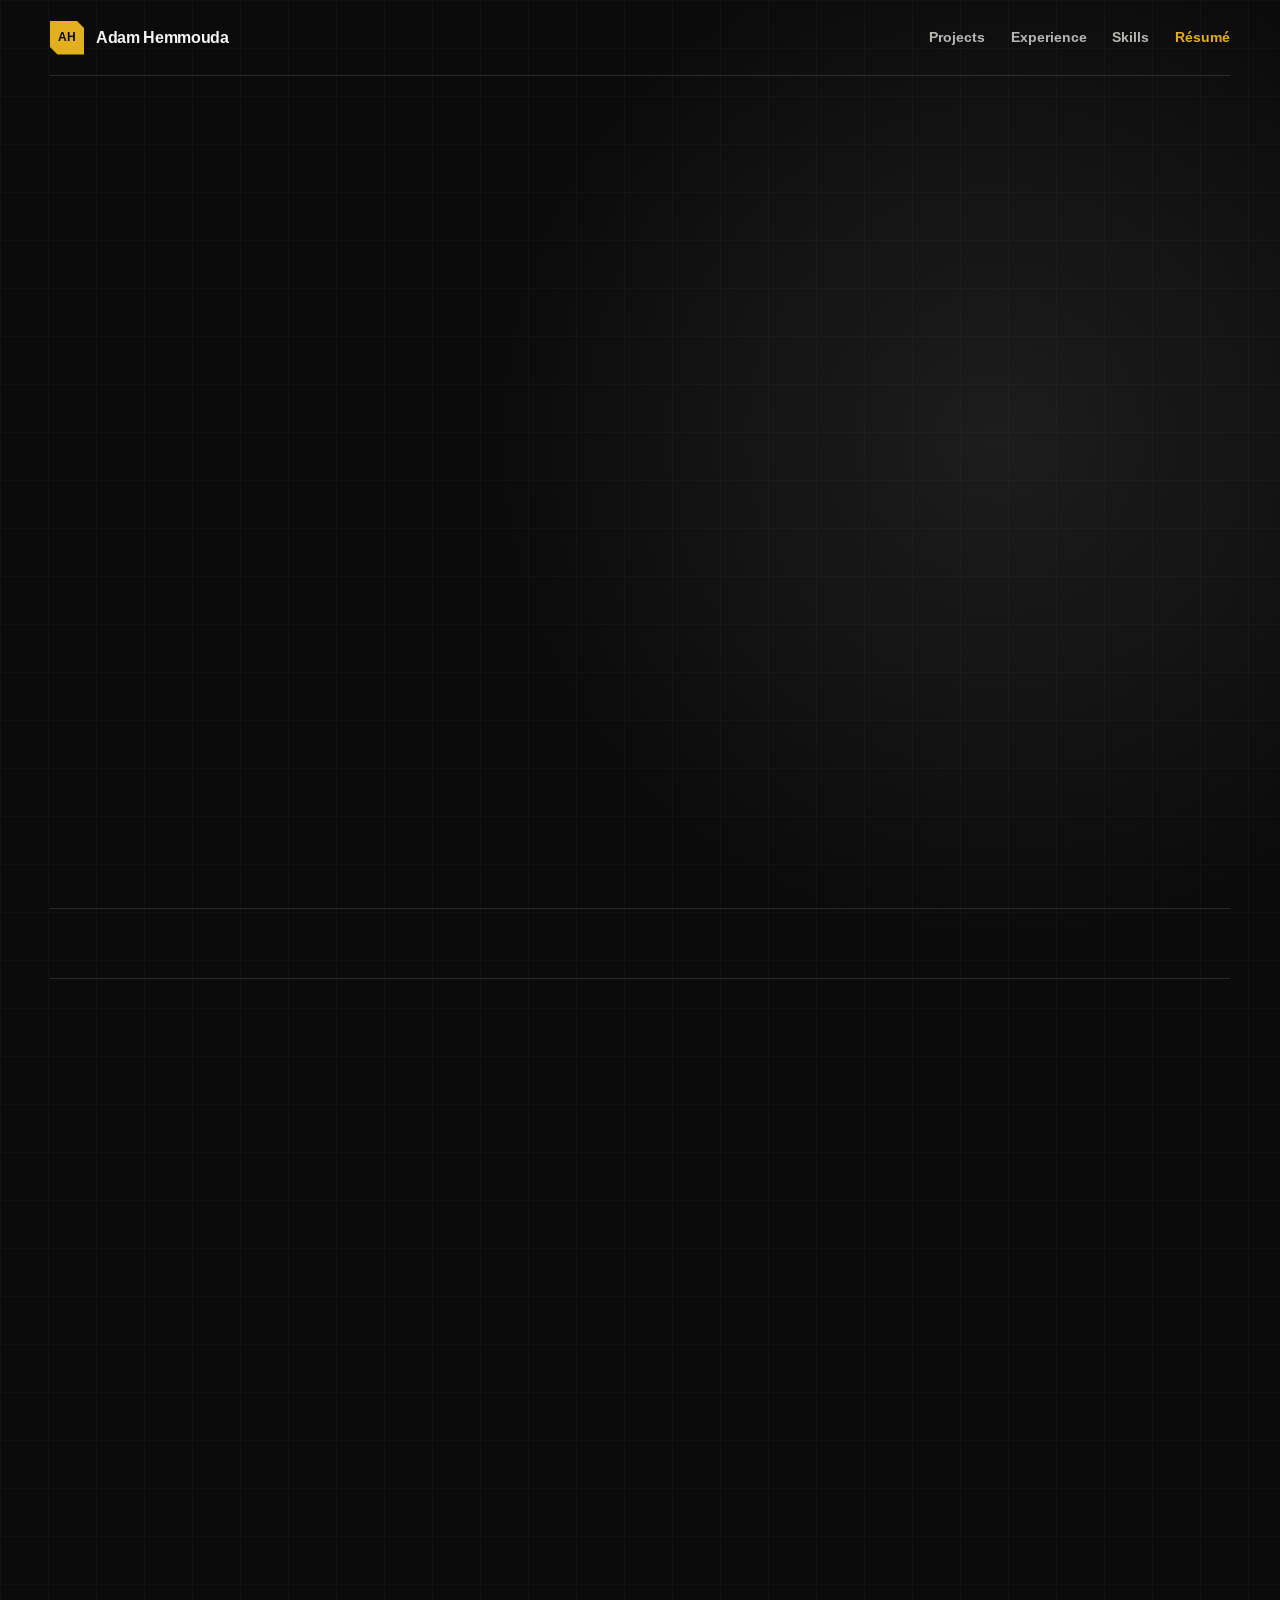
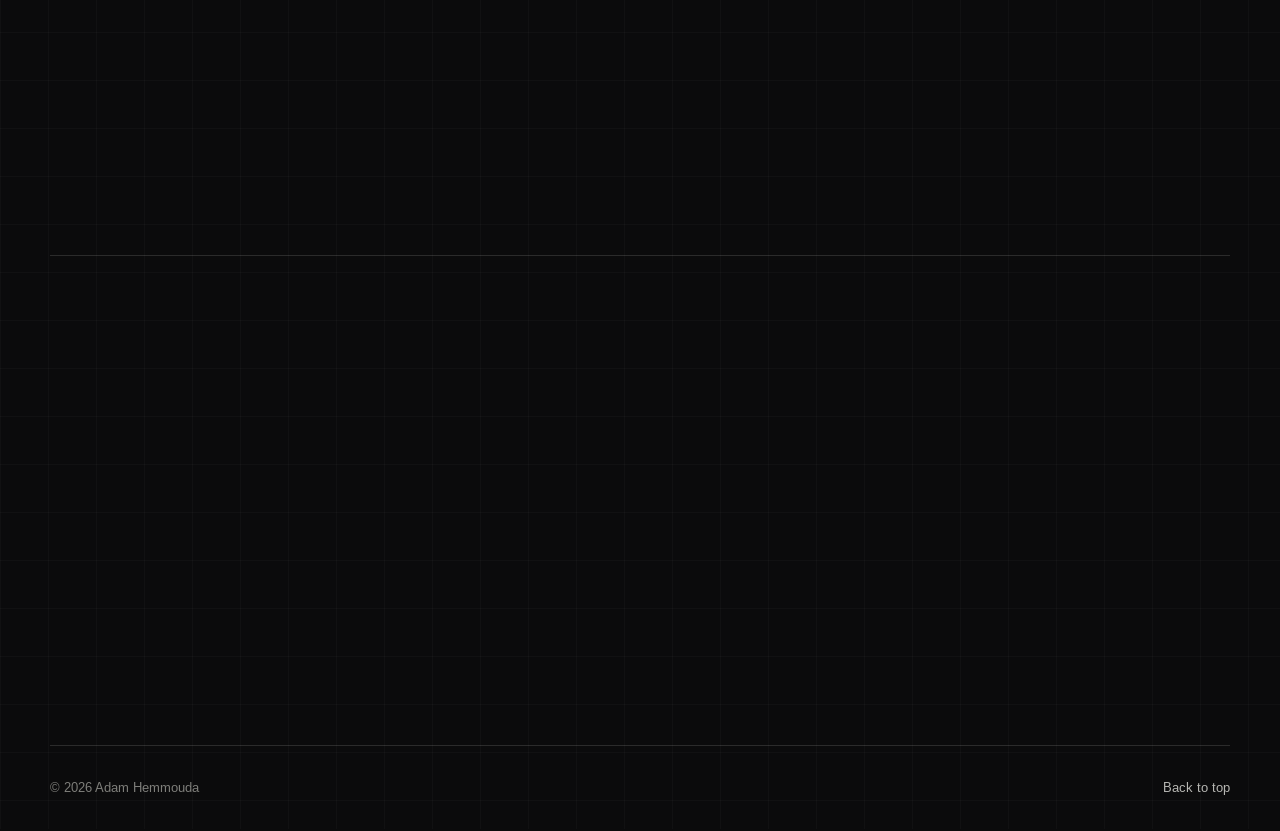
==== index.html @ d77b649f "Build engineering portfolio site" ====
<!doctype html>
<html lang="en">
  <head>
    <meta charset="utf-8" />
    <meta name="viewport" content="width=device-width, initial-scale=1" />
    <meta name="theme-color" content="#19191b" />
    <meta name="description" content="Adam Hemmouda is a computer engineer and Army Signal Corps officer focused on embedded systems, FPGA design, manufacturing, and technical leadership." />
    <meta name="referrer" content="strict-origin-when-cross-origin" />
    <meta name="color-scheme" content="dark" />
    <meta name="apple-mobile-web-app-capable" content="yes" />
    <meta name="apple-mobile-web-app-status-bar-style" content="black-translucent" />
    <meta name="apple-mobile-web-app-title" content="Adam H." />
    <meta http-equiv="Content-Security-Policy" content="default-src 'self'; base-uri 'self'; object-src 'none'; script-src 'self'; style-src 'self'; img-src 'self' data:; font-src 'self'; connect-src 'self'; form-action 'self'; upgrade-insecure-requests" />
    <link rel="canonical" href="https://adamhemmouda.com/" />
    <link rel="icon" type="image/svg+xml" href="/favicon.svg" />
    <link rel="apple-touch-icon" href="/favicon.svg" />
    <link rel="manifest" href="/manifest.webmanifest" />
    <title>Adam Hemmouda | Computer Engineer &amp; Technical Leader</title>
    <link rel="stylesheet" href="/styles.css" />
  </head>
  <body>
    <a class="skip-link" href="#main">Skip to content</a>
    <header class="site-header">
      <a class="wordmark" href="/" aria-label="Adam Hemmouda home">
        <span class="wordmark-mark" aria-hidden="true">AH</span>
        <span>Adam Hemmouda</span>
      </a>
      <button class="menu-toggle" type="button" aria-expanded="false" aria-controls="primary-nav">
        <span>Menu</span><span class="menu-lines" aria-hidden="true"></span>
      </button>
      <nav id="primary-nav" aria-label="Primary navigation">
        <a href="/projects/">Projects</a>
        <a href="/experience/">Experience</a>
        <a href="/skills/">Skills</a>
        <a class="nav-resume" href="/output/pdf/Adam_Hemmouda_Resume_Public.pdf" download>Résumé</a>
      </nav>
    </header>

    <main id="main">
      <section class="hero" id="top">
        <div class="hero-copy">
          <p class="eyebrow">Computer engineering · Technical leadership</p>
          <h1>Engineering systems for consequential missions.</h1>
          <p class="hero-summary">
            I’m Adam Hemmouda, a computer engineer and U.S. Army Signal Corps officer. I work across embedded systems, FPGA design, networking, and manufacturing—then bring people and documentation together to make the system perform.
          </p>
          <div class="hero-actions">
            <a class="button button-primary" href="/projects/">View projects</a>
            <a class="button button-secondary" href="/output/pdf/Adam_Hemmouda_Resume_Public.pdf" download>Download résumé</a>
          </div>
        </div>

        <aside class="mission-board" aria-label="Engineering focus">
          <div class="board-header">
            <span>MISSION PROFILE</span>
            <span class="status">READY</span>
          </div>
          <dl>
            <div><dt>Domain</dt><dd>Defense &amp; aerospace</dd></div>
            <div><dt>Systems</dt><dd>Embedded · FPGA · Networked</dd></div>
            <div><dt>Approach</dt><dd>Design · Integrate · Lead</dd></div>
          </dl>
          <div class="signal-grid" aria-hidden="true">
            <span></span><span></span><span></span><span></span>
          </div>
        </aside>
      </section>

      <section class="proof-strip" aria-label="Selected outcomes">
        <div><strong>170+</strong><span>person training operation led</span></div>
        <div><strong>127</strong><span>page technical manual authored</span></div>
        <div><strong>3D</strong><span>FPGA stereo-vision tracking</span></div>
      </section>

      <section class="section-shell portal-section" aria-labelledby="explore-title">
        <header class="section-heading">
          <div>
            <p class="section-index">EXPLORE / 01</p>
            <h2 id="explore-title">A portfolio organized by mission.</h2>
          </div>
          <p>Each area has its own focused page, with the same technical visual system across desktop, iOS, and Android.</p>
        </header>
        <div class="portal-grid">
          <a class="portal-card" href="/projects/">
            <span class="portal-number">01</span>
            <h3>Projects</h3>
            <p>FPGA vision, engineering applications, manufacturing systems, and technical implementation.</p>
            <strong>Open projects</strong>
          </a>
          <a class="portal-card" href="/experience/">
            <span class="portal-number">02</span>
            <h3>Experience</h3>
            <p>Military leadership, electronics manufacturing, process improvement, and technical communication.</p>
            <strong>Open experience</strong>
          </a>
          <a class="portal-card" href="/skills/">
            <span class="portal-number">03</span>
            <h3>Skills</h3>
            <p>Embedded systems, digital design, electronics, software, networking, and engineering tools.</p>
            <strong>Open skills</strong>
          </a>
        </div>
      </section>

      <section class="contact-section" id="contact">
        <div>
          <p class="section-index">CONTACT / 02</p>
          <h2>Let’s build systems that hold up under pressure.</h2>
        </div>
        <div class="contact-actions">
          <a class="button button-primary" href="mailto:ah1469@rit.edu">Email Adam</a>
          <a class="button button-secondary" href="https://www.linkedin.com/in/ah1469/" rel="me noreferrer">LinkedIn</a>
          <a class="button button-secondary" href="https://github.com/ah1469" rel="me noreferrer">GitHub</a>
        </div>
      </section>
    </main>

    <footer class="site-footer">
      <p>© <span id="year">2026</span> Adam Hemmouda</p>
      <button id="install-app" type="button" hidden>Install portfolio</button>
      <p id="install-note" class="install-note" role="status" aria-live="polite"></p>
      <a href="#top">Back to top</a>
    </footer>
    <script src="/app.js" defer></script>
  </body>
</html>
---- styles.css ----
@font-face {
  font-family: "Liberation Sans";
  src: url("assets/fonts/LiberationSans-Regular.ttf") format("truetype");
  font-style: normal;
  font-weight: 400;
  font-display: swap;
}

@font-face {
  font-family: "Liberation Sans";
  src: url("assets/fonts/LiberationSans-Italic.ttf") format("truetype");
  font-style: italic;
  font-weight: 400;
  font-display: swap;
}

@font-face {
  font-family: "Liberation Sans";
  src: url("assets/fonts/LiberationSans-Bold.ttf") format("truetype");
  font-style: normal;
  font-weight: 700;
  font-display: swap;
}

@font-face {
  font-family: "Liberation Sans";
  src: url("assets/fonts/LiberationSans-BoldItalic.ttf") format("truetype");
  font-style: italic;
  font-weight: 700;
  font-display: swap;
}

:root {
  --ink: #f4f4f2;
  --muted: #b7b7b3;
  --dim: #7e7e7a;
  --navy-950: #0b0b0c;
  --navy-900: #111113;
  --navy-850: #19191b;
  --navy-800: #242427;
  --line: rgba(255, 255, 255, 0.13);
  --line-strong: rgba(255, 255, 255, 0.28);
  --amber: #e2af1d;
  --amber-bright: #f0c33d;
  --silver: #d5d5d0;
  --max-width: 1180px;
}

* { box-sizing: border-box; }

html {
  scroll-behavior: smooth;
  background: var(--navy-950);
}

body {
  margin: 0;
  color: var(--ink);
  background:
    linear-gradient(rgba(255,255,255,.025) 1px, transparent 1px),
    linear-gradient(90deg, rgba(255,255,255,.025) 1px, transparent 1px),
    radial-gradient(circle at 78% 18%, rgba(255, 255, 255, .075), transparent 32rem),
    var(--navy-950);
  background-size: 48px 48px, 48px 48px, auto, auto;
  font-family: "Liberation Sans", Arial, sans-serif;
  font-size: 1rem;
  line-height: 1.6;
  min-height: 100vh;
}

a { color: inherit; }

.skip-link {
  position: fixed;
  left: 1rem;
  top: 1rem;
  padding: .7rem 1rem;
  color: var(--navy-950);
  background: var(--amber);
  transform: translateY(-180%);
  transition: transform .2s ease;
  z-index: 100;
}

.skip-link:focus { transform: translateY(0); }

.site-header {
  width: min(calc(100% - 3rem), var(--max-width));
  min-height: 76px;
  margin: 0 auto;
  display: flex;
  align-items: center;
  justify-content: space-between;
  gap: 2rem;
  border-bottom: 1px solid var(--line);
}

.wordmark {
  display: inline-flex;
  align-items: center;
  gap: .75rem;
  text-decoration: none;
  font-weight: 700;
  letter-spacing: -.02em;
}

.wordmark-mark {
  display: grid;
  place-items: center;
  width: 34px;
  height: 34px;
  color: var(--navy-950);
  background: var(--amber);
  clip-path: polygon(0 0, 78% 0, 100% 22%, 100% 100%, 22% 100%, 0 78%);
  font-size: .78rem;
  letter-spacing: -.04em;
}

nav { display: flex; align-items: center; gap: 1.6rem; }
nav a {
  color: var(--muted);
  text-decoration: none;
  font-size: .9rem;
  font-weight: 650;
}
nav a:hover, nav a:focus-visible { color: var(--ink); }
nav a.active {
  color: var(--ink);
  box-shadow: inset 0 -2px 0 var(--amber);
}
.nav-resume { color: var(--amber); }

.menu-toggle {
  display: none;
  color: var(--ink);
  background: transparent;
  border: 0;
  font: 700 .82rem/1 "SFMono-Regular", Consolas, monospace;
  text-transform: uppercase;
  letter-spacing: .08em;
}

.hero {
  width: min(calc(100% - 3rem), var(--max-width));
  min-height: 650px;
  margin: 0 auto;
  padding: clamp(4.5rem, 9vw, 8rem) 0 5rem;
  display: grid;
  grid-template-columns: minmax(0, 1.35fr) minmax(290px, .65fr);
  align-items: center;
  gap: clamp(3rem, 8vw, 7rem);
}

.page-hero {
  width: min(calc(100% - 3rem), var(--max-width));
  min-height: 500px;
  margin: 0 auto;
  padding: clamp(5rem, 12vw, 9rem) 0 5rem;
  display: flex;
  flex-direction: column;
  justify-content: center;
  border-bottom: 1px solid var(--line);
}

.page-hero h1 { max-width: 12ch; }
.page-hero .hero-summary { max-width: 66ch; }

.eyebrow, .section-index {
  margin: 0 0 1rem;
  color: var(--amber);
  font-family: "SFMono-Regular", Consolas, "Liberation Mono", monospace;
  font-size: .84rem;
  font-weight: 700;
  letter-spacing: .11em;
  text-transform: uppercase;
}

h1, h2 { margin: 0; line-height: 1.02; letter-spacing: -.055em; }
h1 { max-width: 13ch; font-size: clamp(3.1rem, 7vw, 6.7rem); }
h2 { max-width: 13ch; font-size: clamp(2.2rem, 5vw, 4.5rem); }

.hero-summary {
  max-width: 64ch;
  margin: 1.8rem 0 0;
  color: var(--muted);
  font-size: clamp(1.05rem, 1.8vw, 1.22rem);
}

.hero-actions { display: flex; flex-wrap: wrap; gap: .8rem; margin-top: 2rem; }
.button {
  display: inline-flex;
  align-items: center;
  justify-content: center;
  min-height: 48px;
  padding: .7rem 1.1rem;
  border: 1px solid var(--line-strong);
  text-decoration: none;
  font-size: .92rem;
  font-weight: 750;
}
.button-primary { color: var(--navy-950); background: var(--amber); border-color: var(--amber); }
.button-primary:hover { background: var(--amber-bright); }
.button-secondary:hover { border-color: var(--amber); color: var(--amber); }

.mission-board {
  position: relative;
  overflow: hidden;
  padding: 1.4rem;
  background: linear-gradient(145deg, rgba(37,37,40,.97), rgba(17,17,19,.98));
  border: 1px solid var(--line-strong);
  box-shadow: 16px 16px 0 rgba(0,0,0,.22);
}

.mission-board::before {
  content: "";
  position: absolute;
  inset: 0;
  background: linear-gradient(135deg, transparent 48%, rgba(245,194,66,.09) 48.2%, transparent 48.6%);
  pointer-events: none;
}

.board-header {
  display: flex;
  justify-content: space-between;
  padding-bottom: 1rem;
  border-bottom: 1px solid var(--line);
  color: var(--dim);
  font: 700 .76rem/1.2 "SFMono-Regular", Consolas, monospace;
  letter-spacing: .12em;
}
.status { color: var(--amber); }
.mission-board dl { margin: 1.3rem 0 1.8rem; }
.mission-board dl div { padding: .95rem 0; border-bottom: 1px solid var(--line); }
.mission-board dt { color: var(--dim); font: 700 .72rem/1.2 "SFMono-Regular", Consolas, monospace; text-transform: uppercase; letter-spacing: .1em; }
.mission-board dd { margin: .4rem 0 0; color: var(--ink); font-weight: 680; }

.signal-grid { display: grid; grid-template-columns: repeat(4, 1fr); gap: .55rem; }
.signal-grid span { height: 7px; background: #d8d8d4; opacity: .75; }
.signal-grid span:nth-child(2) { opacity: .32; }
.signal-grid span:nth-child(3) { background: var(--amber); }

.proof-strip {
  display: grid;
  grid-template-columns: repeat(3, 1fr);
  width: min(calc(100% - 3rem), var(--max-width));
  margin: 0 auto;
  border-top: 1px solid var(--line);
  border-bottom: 1px solid var(--line);
}
.proof-strip div { display: flex; align-items: baseline; gap: .9rem; padding: 1.3rem 1.5rem; border-right: 1px solid var(--line); }
.proof-strip div:last-child { border-right: 0; }
.proof-strip strong { color: var(--amber); font: 760 1.7rem/1 "SFMono-Regular", Consolas, monospace; }
.proof-strip span { color: var(--muted); font-size: .86rem; line-height: 1.35; }

.section-shell {
  width: min(calc(100% - 3rem), var(--max-width));
  margin: 0 auto;
  padding: clamp(5.5rem, 10vw, 8.5rem) 0;
  border-bottom: 1px solid var(--line);
}

.section-heading {
  display: grid;
  grid-template-columns: 1.2fr .8fr;
  align-items: end;
  gap: 3rem;
  margin-bottom: 3.5rem;
}
.section-heading > p { max-width: 52ch; margin: 0; color: var(--muted); }
.compact-heading { grid-template-columns: 1fr; }

h3 { margin: 0; font-size: clamp(1.25rem, 2.1vw, 1.65rem); line-height: 1.2; letter-spacing: -.025em; }

.project-title,
.timeline-title,
.capability-title {
  max-width: none;
  font-size: clamp(1.25rem, 2.1vw, 1.65rem);
  line-height: 1.2;
  letter-spacing: -.025em;
}

.portal-grid {
  display: grid;
  grid-template-columns: repeat(3, 1fr);
  border-top: 1px solid var(--line-strong);
  border-left: 1px solid var(--line-strong);
}

.portal-card {
  min-height: 330px;
  padding: 2rem;
  display: flex;
  flex-direction: column;
  color: var(--ink);
  background: rgba(20,20,22,.78);
  border-right: 1px solid var(--line-strong);
  border-bottom: 1px solid var(--line-strong);
  text-decoration: none;
  transition: background-color .25s ease, box-shadow .25s ease, transform .25s ease;
}

.portal-card:hover,
.portal-card:focus-visible {
  background: var(--navy-800);
  box-shadow: inset 0 4px 0 var(--amber);
  transform: translateY(-4px);
}

.portal-number {
  margin-bottom: auto;
  color: var(--amber);
  font: 700 .8rem/1 "SFMono-Regular", Consolas, monospace;
}

.portal-card p { color: var(--muted); }
.portal-card strong { margin-top: 2rem; color: var(--silver); font-size: .9rem; }

.project-card {
  display: grid;
  grid-template-columns: 1fr .82fr;
  gap: clamp(2rem, 6vw, 5rem);
  padding: clamp(1.5rem, 4vw, 3rem);
  background: rgba(25, 25, 27, .9);
  border: 1px solid var(--line-strong);
}
.project-kicker { margin: 0 0 .7rem; color: #d5d5d0; font: 700 .76rem/1.4 "SFMono-Regular", Consolas, monospace; text-transform: uppercase; letter-spacing: .09em; }
.project-copy > p:not(.project-kicker) { color: var(--muted); }
.project-details { margin: 1.5rem 0 0; padding: 0; list-style: none; }
.project-details li { position: relative; padding: .6rem 0 .6rem 1.4rem; color: var(--muted); border-top: 1px solid var(--line); }
.project-details li::before { content: ""; position: absolute; left: 0; top: 1.12rem; width: 6px; height: 6px; background: var(--amber); }

.system-map {
  min-height: 420px;
  padding: 1.2rem;
  display: flex;
  flex-direction: column;
  justify-content: center;
  background:
    linear-gradient(rgba(255,255,255,.055) 1px, transparent 1px),
    linear-gradient(90deg, rgba(255,255,255,.055) 1px, transparent 1px),
    #101012;
  background-size: 24px 24px;
  border: 1px solid var(--line);
}
.map-label { margin-bottom: 1.2rem; color: var(--dim); font: 700 .72rem/1 "SFMono-Regular", Consolas, monospace; letter-spacing: .1em; }
.system-node { padding: 1rem 1.1rem; display: flex; align-items: center; justify-content: space-between; gap: 1rem; border: 1px solid var(--line-strong); background: rgba(31,31,34,.96); }
.system-node.active { border-color: var(--amber); box-shadow: inset 4px 0 0 var(--amber); }
.system-node small { color: var(--dim); font: 700 .68rem/1 "SFMono-Regular", Consolas, monospace; letter-spacing: .08em; }
.system-node strong { text-align: right; font-size: .95rem; }
.system-link { width: 1px; height: 34px; margin-left: 2.1rem; background: #bdbdb8; position: relative; }
.system-link::after { content: ""; position: absolute; left: -3px; bottom: -1px; width: 7px; height: 7px; border-right: 1px solid #bdbdb8; border-bottom: 1px solid #bdbdb8; transform: rotate(45deg); }
.map-footer { margin-top: 1.3rem; display: flex; flex-wrap: wrap; gap: .5rem; }
.map-footer span, .planned-notes span { padding: .35rem .55rem; color: var(--muted); border: 1px solid var(--line); font: 650 .72rem/1.3 "SFMono-Regular", Consolas, monospace; }

.project-brief-grid {
  display: grid;
  grid-template-columns: repeat(2, 1fr);
  border-top: 1px solid var(--line-strong);
  border-left: 1px solid var(--line-strong);
}

.project-brief {
  min-height: 280px;
  padding: 2rem;
  background: rgba(20,20,22,.78);
  border-right: 1px solid var(--line-strong);
  border-bottom: 1px solid var(--line-strong);
}

.project-brief > p:last-child { color: var(--muted); }

.timeline { border-top: 1px solid var(--line-strong); }
.timeline-item { display: grid; grid-template-columns: minmax(170px, .35fr) 1fr; gap: 2rem; padding: 2rem 0; border-bottom: 1px solid var(--line); }
.timeline-meta { display: flex; flex-direction: column; gap: .4rem; color: var(--dim); font: 650 .76rem/1.4 "SFMono-Regular", Consolas, monospace; text-transform: uppercase; letter-spacing: .07em; }
.timeline-item p { max-width: 72ch; margin: .75rem 0 0; color: var(--muted); }
.timeline-item .organization { margin-top: .3rem; color: #d7d7d2; font-weight: 700; }

.capability-grid { display: grid; grid-template-columns: repeat(2, 1fr); border-top: 1px solid var(--line-strong); border-left: 1px solid var(--line-strong); }
.capability-grid article { min-height: 260px; padding: 2rem; border-right: 1px solid var(--line-strong); border-bottom: 1px solid var(--line-strong); background: rgba(20,20,22,.78); }
.capability-grid article > span { display: inline-block; margin-bottom: 3.5rem; color: var(--amber); font: 700 .8rem/1 "SFMono-Regular", Consolas, monospace; }
.capability-grid p { color: var(--muted); }

.tool-bands { border-top: 1px solid var(--line-strong); }
.tool-band {
  display: grid;
  grid-template-columns: minmax(180px, .35fr) 1fr;
  gap: 2rem;
  padding: 1.45rem 0;
  border-bottom: 1px solid var(--line);
}
.tool-band strong { color: var(--silver); }
.tool-band p { margin: 0; color: var(--muted); }

.leadership-section { display: grid; grid-template-columns: .8fr 1.2fr; gap: clamp(3rem, 8vw, 7rem); }
.principles { margin: 0; padding: 0; list-style: none; border-top: 1px solid var(--line-strong); }
.principles li { display: grid; grid-template-columns: 42px 1fr; gap: 1rem; padding: 1.5rem 0; border-bottom: 1px solid var(--line); }
.principles li > span { color: var(--amber); font: 700 .77rem/1.4 "SFMono-Regular", Consolas, monospace; }
.principles p { margin: .35rem 0 0; color: var(--muted); }

.planned-notes { display: flex; flex-wrap: wrap; gap: .7rem; }

.contact-section {
  width: min(calc(100% - 3rem), var(--max-width));
  margin: 0 auto;
  padding: clamp(5.5rem, 10vw, 8.5rem) 0;
  display: grid;
  grid-template-columns: 1fr auto;
  align-items: end;
  gap: 3rem;
}
.contact-section h2 { max-width: 15ch; }
.contact-actions { display: flex; flex-direction: column; min-width: 190px; gap: .65rem; }

.site-footer {
  width: min(calc(100% - 3rem), var(--max-width));
  margin: 0 auto;
  min-height: 84px;
  display: flex;
  align-items: center;
  gap: 1.2rem;
  border-top: 1px solid var(--line);
  color: var(--dim);
  font-size: .8rem;
}
.site-footer p { margin: 0; }
.site-footer a { margin-left: auto; text-decoration: none; color: var(--muted); }
.site-footer button { color: var(--amber); background: transparent; border: 0; padding: .5rem; font: inherit; cursor: pointer; }
.install-note { max-width: 34ch; color: var(--muted); }

.js .reveal-section > * {
  opacity: 0;
  transform: translate3d(0, 34px, 0);
  transition:
    opacity .72s cubic-bezier(.2,.75,.25,1),
    transform .72s cubic-bezier(.2,.75,.25,1);
}

.js .reveal-section.is-visible > * {
  opacity: 1;
  transform: translate3d(0, 0, 0);
}

.js .reveal-section.is-visible > *:nth-child(2) { transition-delay: .11s; }
.js .reveal-section.is-visible > *:nth-child(3) { transition-delay: .2s; }
.js .reveal-section.is-visible > *:nth-child(4) { transition-delay: .29s; }

:focus-visible { outline: 3px solid var(--amber); outline-offset: 4px; }

@media (max-width: 800px) {
  .site-header { width: min(calc(100% - 2rem), var(--max-width)); min-height: 68px; }
  .menu-toggle { display: inline-flex; align-items: center; gap: .7rem; min-height: 44px; }
  .menu-lines, .menu-lines::before, .menu-lines::after { display: block; width: 19px; height: 1px; background: currentColor; content: ""; }
  .menu-lines { position: relative; }
  .menu-lines::before { position: absolute; top: -6px; }
  .menu-lines::after { position: absolute; top: 6px; }
  nav { display: none; position: absolute; top: 68px; left: 1rem; right: 1rem; padding: 1rem; flex-direction: column; align-items: stretch; background: var(--navy-850); border: 1px solid var(--line-strong); z-index: 20; }
  nav.open { display: flex; }
  nav a { min-height: 44px; display: flex; align-items: center; border-bottom: 1px solid var(--line); }
  .hero { width: min(calc(100% - 2rem), var(--max-width)); min-height: auto; padding: 4.5rem 0 3.5rem; grid-template-columns: 1fr; gap: 3rem; }
  .page-hero { width: min(calc(100% - 2rem), var(--max-width)); min-height: 430px; padding: 4.5rem 0 3.5rem; }
  h1 { font-size: clamp(3rem, 15vw, 5rem); }
  .mission-board { box-shadow: 9px 9px 0 rgba(0,0,0,.22); }
  .proof-strip { width: min(calc(100% - 2rem), var(--max-width)); grid-template-columns: 1fr; }
  .proof-strip div { border-right: 0; border-bottom: 1px solid var(--line); }
  .proof-strip div:last-child { border-bottom: 0; }
  .section-shell, .contact-section, .site-footer { width: min(calc(100% - 2rem), var(--max-width)); }
  .section-heading, .project-card, .leadership-section, .contact-section { grid-template-columns: 1fr; }
  .section-heading { align-items: start; gap: 1.5rem; }
  .timeline-item { grid-template-columns: 1fr; gap: 1rem; }
  .timeline-meta { flex-direction: row; justify-content: space-between; }
  .portal-grid, .project-brief-grid, .capability-grid { grid-template-columns: 1fr; }
  .portal-card { min-height: 270px; }
  .capability-grid article { min-height: 220px; }
  .tool-band { grid-template-columns: 1fr; gap: .45rem; }
  .contact-actions { min-width: 0; }
  .site-footer { padding: 1.2rem 0; flex-wrap: wrap; }
  .site-footer a { margin-left: auto; }
}

@media (max-width: 480px) {
  .wordmark > span:last-child { display: none; }
  h1 { font-size: clamp(2.75rem, 15vw, 4rem); }
  .hero-actions, .contact-actions { flex-direction: column; }
  .button { width: 100%; }
  .proof-strip div { padding-inline: 1rem; }
  .project-card, .capability-grid article { padding: 1.25rem; }
  .system-map { min-height: 370px; }
}

@media (prefers-reduced-motion: reduce) {
  *, *::before, *::after { scroll-behavior: auto !important; transition: none !important; }
  .js .reveal-section > * { opacity: 1 !important; transform: none !important; }
}
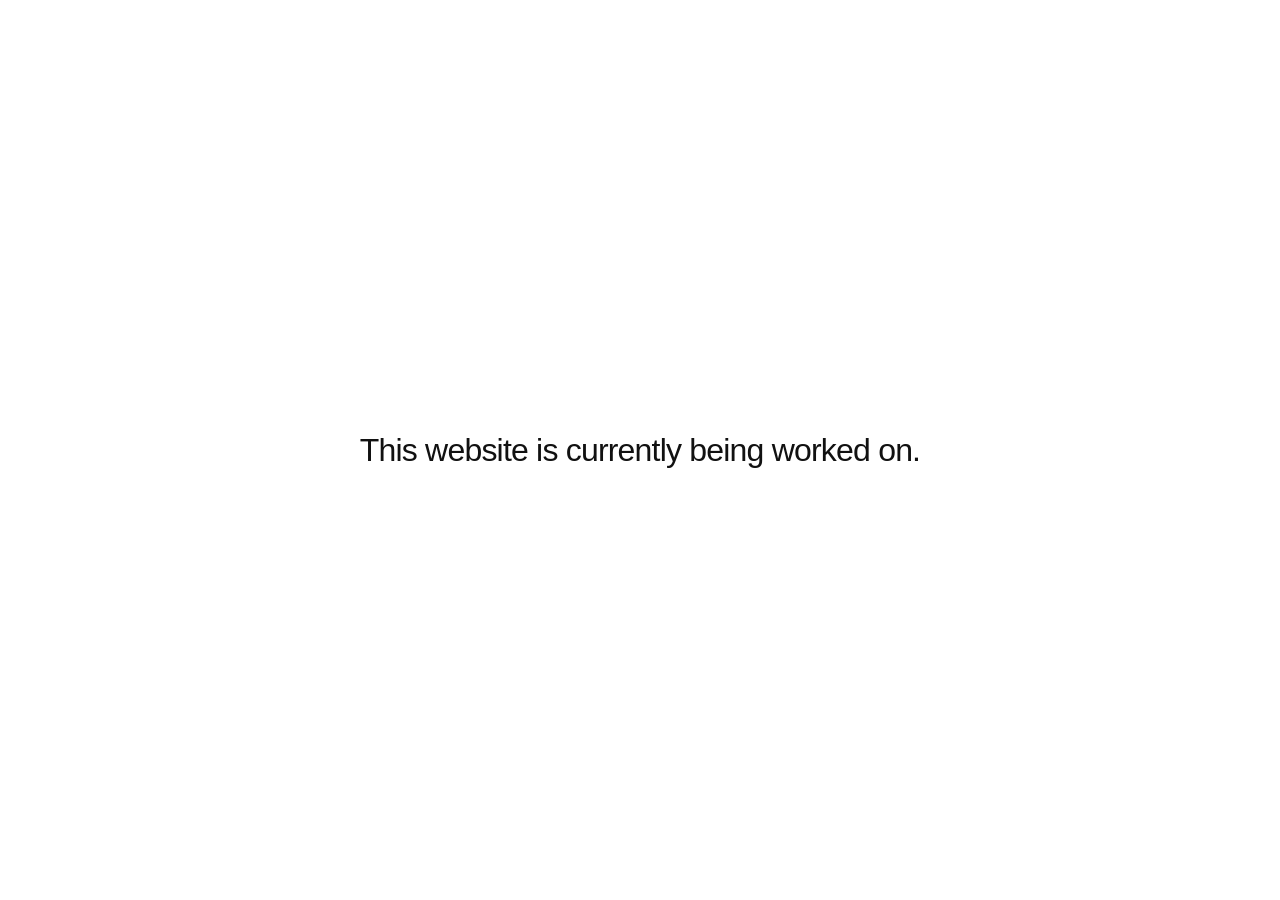
==== commit 378693d3: "Publish under construction page" ====
--- a/index.html
+++ b/index.html
@@ -3,124 +3,14 @@
   <head>
     <meta charset="utf-8" />
     <meta name="viewport" content="width=device-width, initial-scale=1" />
-    <meta name="theme-color" content="#19191b" />
-    <meta name="description" content="Adam Hemmouda is a computer engineer and Army Signal Corps officer focused on embedded systems, FPGA design, manufacturing, and technical leadership." />
-    <meta name="referrer" content="strict-origin-when-cross-origin" />
-    <meta name="color-scheme" content="dark" />
-    <meta name="apple-mobile-web-app-capable" content="yes" />
-    <meta name="apple-mobile-web-app-status-bar-style" content="black-translucent" />
-    <meta name="apple-mobile-web-app-title" content="Adam H." />
-    <meta http-equiv="Content-Security-Policy" content="default-src 'self'; base-uri 'self'; object-src 'none'; script-src 'self'; style-src 'self'; img-src 'self' data:; font-src 'self'; connect-src 'self'; form-action 'self'; upgrade-insecure-requests" />
-    <link rel="canonical" href="https://adamhemmouda.com/" />
-    <link rel="icon" type="image/svg+xml" href="/favicon.svg" />
-    <link rel="apple-touch-icon" href="/favicon.svg" />
-    <link rel="manifest" href="/manifest.webmanifest" />
-    <title>Adam Hemmouda | Computer Engineer &amp; Technical Leader</title>
-    <link rel="stylesheet" href="/styles.css" />
+    <meta name="theme-color" content="#ffffff" />
+    <meta name="description" content="Adam Hemmouda's website is currently being worked on." />
+    <title>Under Construction | Adam Hemmouda</title>
+    <link rel="stylesheet" href="/maintenance.css?v=1" />
   </head>
   <body>
-    <a class="skip-link" href="#main">Skip to content</a>
-    <header class="site-header">
-      <a class="wordmark" href="/" aria-label="Adam Hemmouda home">
-        <span class="wordmark-mark" aria-hidden="true">AH</span>
-        <span>Adam Hemmouda</span>
-      </a>
-      <button class="menu-toggle" type="button" aria-expanded="false" aria-controls="primary-nav">
-        <span>Menu</span><span class="menu-lines" aria-hidden="true"></span>
-      </button>
-      <nav id="primary-nav" aria-label="Primary navigation">
-        <a href="/projects/">Projects</a>
-        <a href="/experience/">Experience</a>
-        <a href="/skills/">Skills</a>
-        <a class="nav-resume" href="/output/pdf/Adam_Hemmouda_Resume_Public.pdf" download>Résumé</a>
-      </nav>
-    </header>
-
-    <main id="main">
-      <section class="hero" id="top">
-        <div class="hero-copy">
-          <p class="eyebrow">Computer engineering · Technical leadership</p>
-          <h1>Engineering systems for consequential missions.</h1>
-          <p class="hero-summary">
-            I’m Adam Hemmouda, a computer engineer and U.S. Army Signal Corps officer. I work across embedded systems, FPGA design, networking, and manufacturing—then bring people and documentation together to make the system perform.
-          </p>
-          <div class="hero-actions">
-            <a class="button button-primary" href="/projects/">View projects</a>
-            <a class="button button-secondary" href="/output/pdf/Adam_Hemmouda_Resume_Public.pdf" download>Download résumé</a>
-          </div>
-        </div>
-
-        <aside class="mission-board" aria-label="Engineering focus">
-          <div class="board-header">
-            <span>MISSION PROFILE</span>
-            <span class="status">READY</span>
-          </div>
-          <dl>
-            <div><dt>Domain</dt><dd>Defense &amp; aerospace</dd></div>
-            <div><dt>Systems</dt><dd>Embedded · FPGA · Networked</dd></div>
-            <div><dt>Approach</dt><dd>Design · Integrate · Lead</dd></div>
-          </dl>
-          <div class="signal-grid" aria-hidden="true">
-            <span></span><span></span><span></span><span></span>
-          </div>
-        </aside>
-      </section>
-
-      <section class="proof-strip" aria-label="Selected outcomes">
-        <div><strong>170+</strong><span>person training operation led</span></div>
-        <div><strong>127</strong><span>page technical manual authored</span></div>
-        <div><strong>3D</strong><span>FPGA stereo-vision tracking</span></div>
-      </section>
-
-      <section class="section-shell portal-section" aria-labelledby="explore-title">
-        <header class="section-heading">
-          <div>
-            <p class="section-index">EXPLORE / 01</p>
-            <h2 id="explore-title">A portfolio organized by mission.</h2>
-          </div>
-          <p>Each area has its own focused page, with the same technical visual system across desktop, iOS, and Android.</p>
-        </header>
-        <div class="portal-grid">
-          <a class="portal-card" href="/projects/">
-            <span class="portal-number">01</span>
-            <h3>Projects</h3>
-            <p>FPGA vision, engineering applications, manufacturing systems, and technical implementation.</p>
-            <strong>Open projects</strong>
-          </a>
-          <a class="portal-card" href="/experience/">
-            <span class="portal-number">02</span>
-            <h3>Experience</h3>
-            <p>Military leadership, electronics manufacturing, process improvement, and technical communication.</p>
-            <strong>Open experience</strong>
-          </a>
-          <a class="portal-card" href="/skills/">
-            <span class="portal-number">03</span>
-            <h3>Skills</h3>
-            <p>Embedded systems, digital design, electronics, software, networking, and engineering tools.</p>
-            <strong>Open skills</strong>
-          </a>
-        </div>
-      </section>
-
-      <section class="contact-section" id="contact">
-        <div>
-          <p class="section-index">CONTACT / 02</p>
-          <h2>Let’s build systems that hold up under pressure.</h2>
-        </div>
-        <div class="contact-actions">
-          <a class="button button-primary" href="mailto:ah1469@rit.edu">Email Adam</a>
-          <a class="button button-secondary" href="https://www.linkedin.com/in/ah1469/" rel="me noreferrer">LinkedIn</a>
-          <a class="button button-secondary" href="https://github.com/ah1469" rel="me noreferrer">GitHub</a>
-        </div>
-      </section>
+    <main aria-labelledby="status-title">
+      <h1 id="status-title">This website is currently being worked on.</h1>
     </main>
-
-    <footer class="site-footer">
-      <p>© <span id="year">2026</span> Adam Hemmouda</p>
-      <button id="install-app" type="button" hidden>Install portfolio</button>
-      <p id="install-note" class="install-note" role="status" aria-live="polite"></p>
-      <a href="#top">Back to top</a>
-    </footer>
-    <script src="/app.js" defer></script>
   </body>
 </html>
--- a/maintenance.css
+++ b/maintenance.css
@@ -0,0 +1,29 @@
+html {
+  min-height: 100%;
+  background: #ffffff;
+}
+
+body {
+  min-height: 100vh;
+  min-height: 100svh;
+  margin: 0;
+  padding: 1.5rem;
+  display: grid;
+  place-items: center;
+  box-sizing: border-box;
+  color: #111111;
+  background: #ffffff;
+  font-family: Arial, Helvetica, sans-serif;
+}
+
+main {
+  text-align: center;
+}
+
+h1 {
+  margin: 0;
+  font-size: clamp(1.25rem, 3vw, 2rem);
+  font-weight: 400;
+  line-height: 1.25;
+  letter-spacing: -0.025em;
+}
